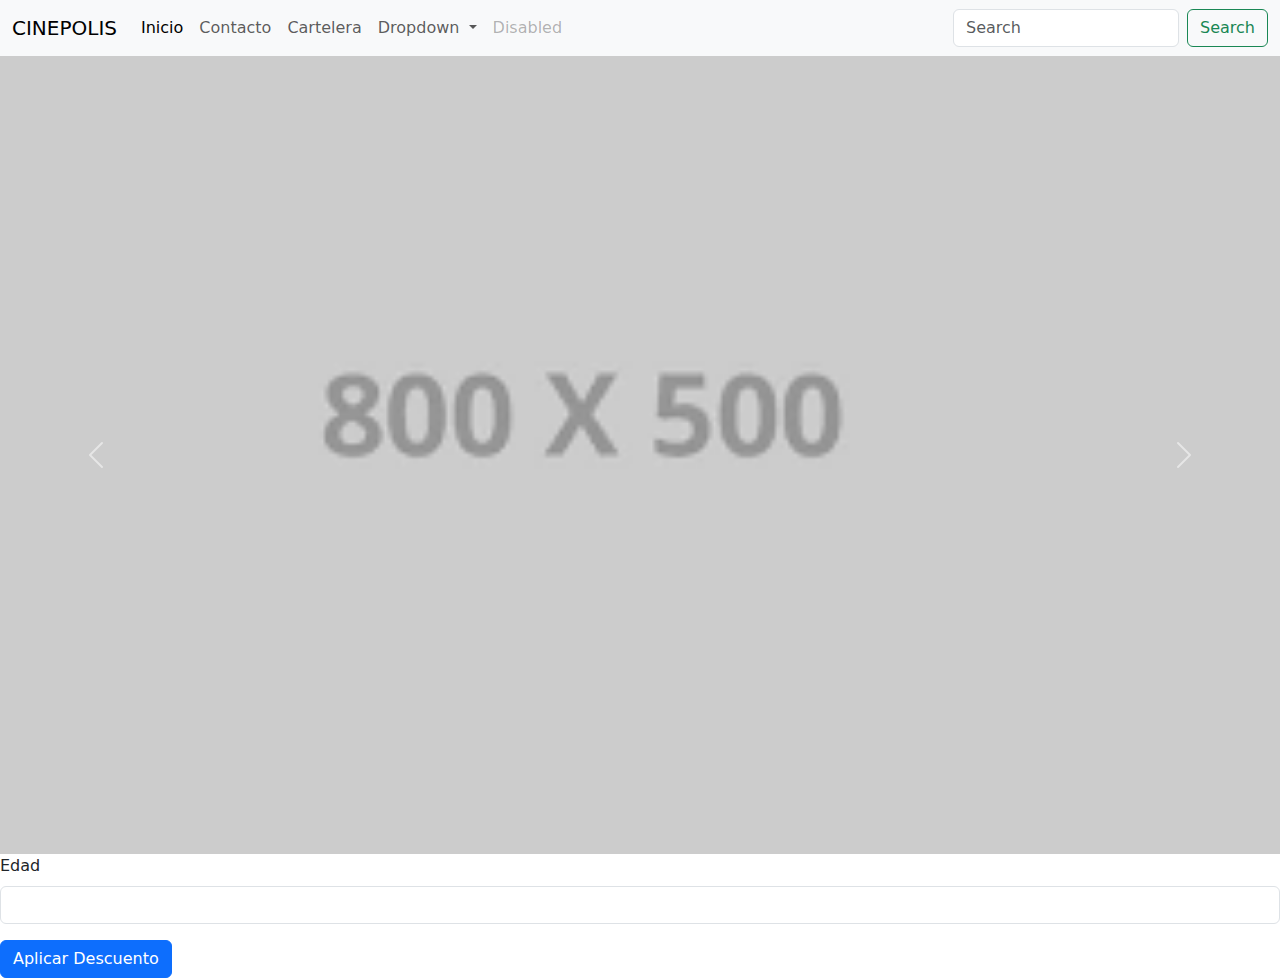
==== index.html @ 8047b591 "Proyecto web" ====
<!DOCTYPE html>
<html lang="es">
  <head>
    <meta charset="UTF-8" />
    <meta name="viewport" content="width=device-width, initial-scale=1.0" />
    <title>CINEPOLIS</title>
    <link rel="stylesheet" href="./styles.css" />
    <link
      href="https://cdn.jsdelivr.net/npm/bootstrap@5.3.3/dist/css/bootstrap.min.css"
      rel="stylesheet"
      integrity="sha384-QWTKZyjpPEjISv5WaRU9OFeRpok6YctnYmDr5pNlyT2bRjXh0JMhjY6hW+ALEwIH"
      crossorigin="anonymous"
    />
  </head>
  <body>
    <!-- Navbar -->
    <nav class="navbar navbar-expand-lg bg-body-tertiary">
      <div class="container-fluid">
        <a class="navbar-brand" href="#">CINEPOLIS</a>
        <button
          class="navbar-toggler"
          type="button"
          data-bs-toggle="collapse"
          data-bs-target="#navbarSupportedContent"
          aria-controls="navbarSupportedContent"
          aria-expanded="false"
          aria-label="Toggle navigation"
        >
          <span class="navbar-toggler-icon"></span>
        </button>
        <div class="collapse navbar-collapse" id="navbarSupportedContent">
          <ul class="navbar-nav me-auto mb-2 mb-lg-0">
            <li class="nav-item">
              <a class="nav-link active" aria-current="page" href="index.html"
                >Inicio</a
              >
            </li>
            <li class="nav-item">
              <a class="nav-link" href="contacto.html">Contacto</a>
            </li>
            <li class="nav-item">
              <a class="nav-link" href="cartelera.html">Cartelera</a>
            </li>
            <li class="nav-item dropdown">
              <a
                class="nav-link dropdown-toggle"
                href="#"
                role="button"
                data-bs-toggle="dropdown"
                aria-expanded="false"
              >
                Dropdown
              </a>
              <ul class="dropdown-menu">
                <li><a class="dropdown-item" href="#">Action</a></li>
                <li><a class="dropdown-item" href="#">Another action</a></li>
                <li><hr class="dropdown-divider" /></li>
                <li>
                  <a class="dropdown-item" href="#">Something else here</a>
                </li>
              </ul>
            </li>
            <li class="nav-item">
              <a class="nav-link disabled" aria-disabled="true">Disabled</a>
            </li>
          </ul>
          <form class="d-flex" role="search">
            <input
              class="form-control me-2"
              type="search"
              placeholder="Search"
              aria-label="Search"
            />
            <button class="btn btn-outline-success" type="submit">
              Search
            </button>
          </form>
        </div>
      </div>
    </nav>
    <!-- Navbar -->

    <!-- Carousel -->
    <div id="carouselExample" class="carousel slide">
      <div class="carousel-inner">
        <div class="carousel-item active">
          <img
            src="[data-uri]"
            class="d-block w-100"
            alt="..."
          />
        </div>
        <div class="carousel-item">
          <img
            src="[data-uri]"
            class="d-block w-100"
            alt="..."
          />
        </div>
        <div class="carousel-item">
          <img
            src="[data-uri]"
            class="d-block w-100"
            alt="..."
          />
        </div>
      </div>
      <button
        class="carousel-control-prev"
        type="button"
        data-bs-target="#carouselExample"
        data-bs-slide="prev"
      >
        <span class="carousel-control-prev-icon" aria-hidden="true"></span>
        <span class="visually-hidden">Previous</span>
      </button>
      <button
        class="carousel-control-next"
        type="button"
        data-bs-target="#carouselExample"
        data-bs-slide="next"
      >
        <span class="carousel-control-next-icon" aria-hidden="true"></span>
        <span class="visually-hidden">Next</span>
      </button>
    </div>
    <!-- Carousel -->

    <!-- Form -->
    <form id="ageForm">
      <div class="mb-3">
        <label for="ageInput" class="form-label">Edad</label>
        <input type="number" class="form-control" id="ageInput" required />
      </div>
      <button type="submit" class="btn btn-primary">Aplicar Descuento</button>
    </form>
    <!-- Form -->

    <script src="./main.js"></script>
    <script
      src="https://cdn.jsdelivr.net/npm/bootstrap@5.3.3/dist/js/bootstrap.bundle.min.js"
      integrity="sha384-YvpcrYf0tY3lHB60NNkmXc5s9fDVZLESaAA55NDzOxhy9GkcIdslK1eN7N6jIeHz"
      crossorigin="anonymous"
    ></script>
  </body>
</html>
---- styles.css ----
body {
  background-color: #ecc117;
}
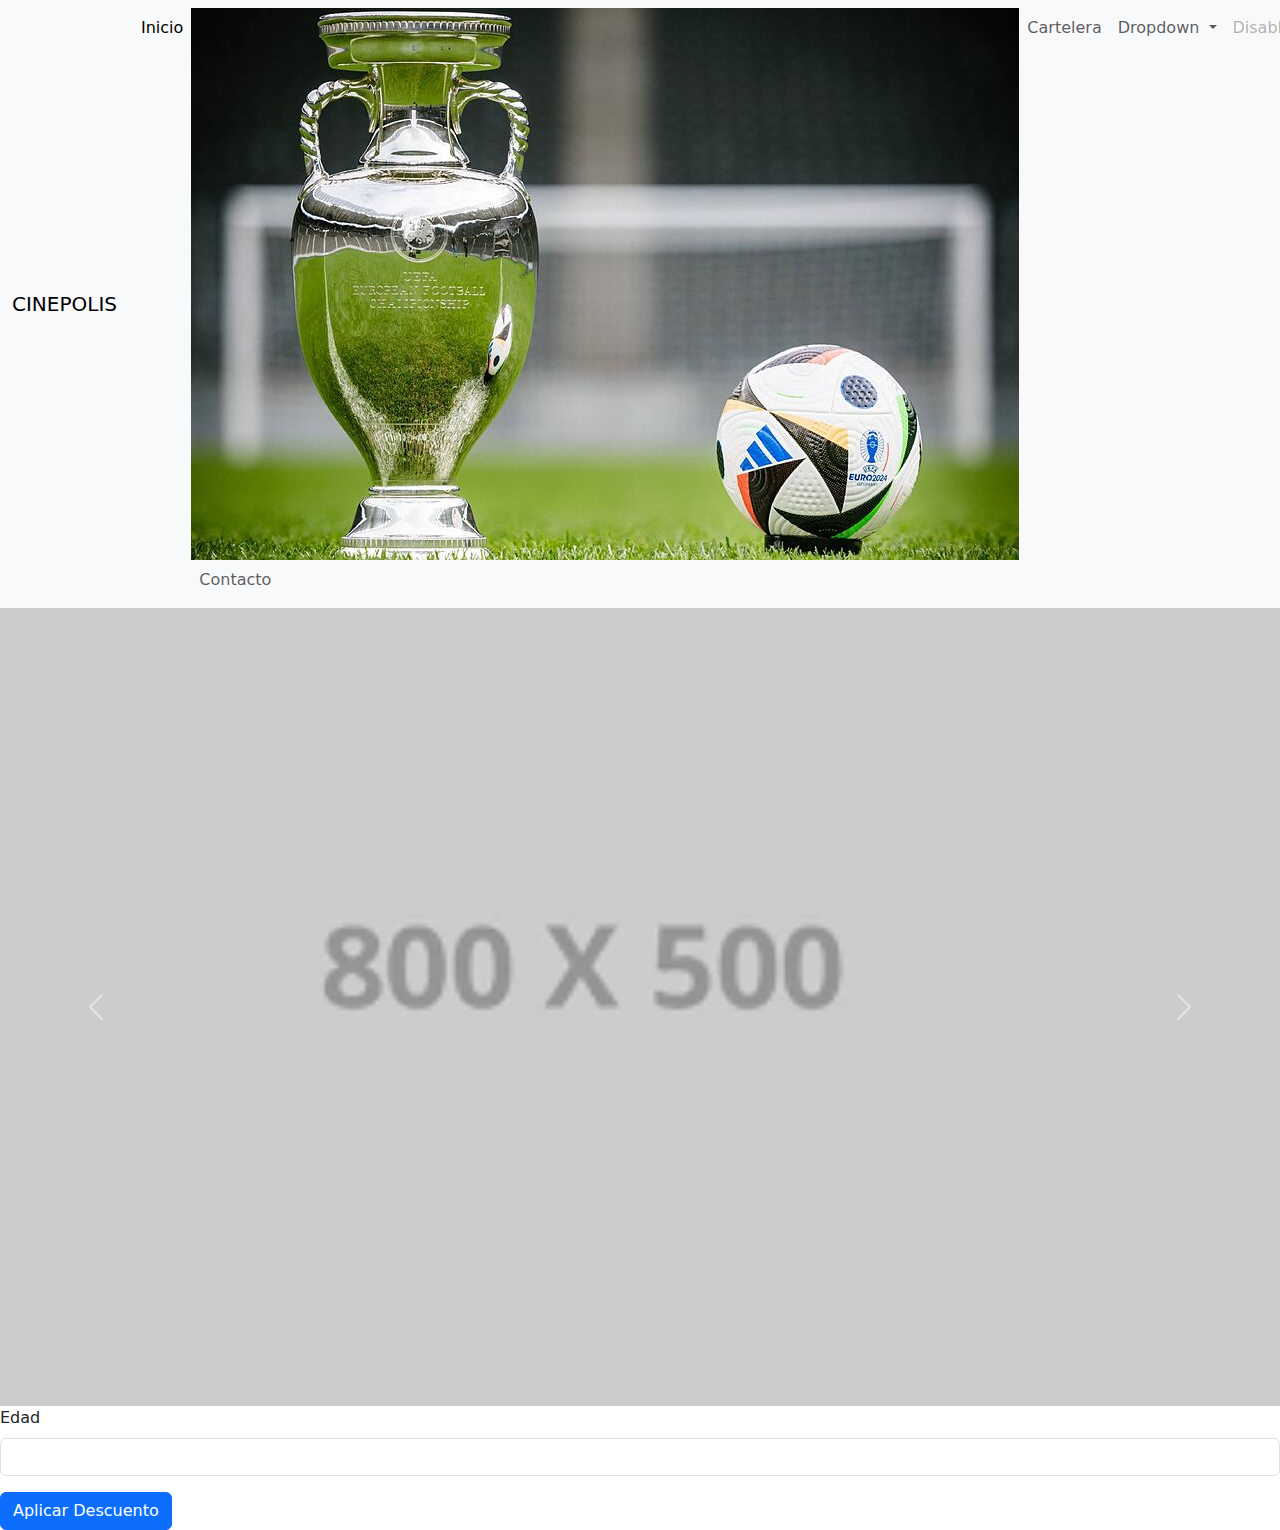
==== commit 3c43de2b: "image error" ====
--- a/index.html
+++ b/index.html
@@ -36,6 +36,7 @@
               >
             </li>
             <li class="nav-item">
+              <img src="assets/eurocopa.jpeg" alt="" />
               <a class="nav-link" href="contacto.html">Contacto</a>
             </li>
             <li class="nav-item">
